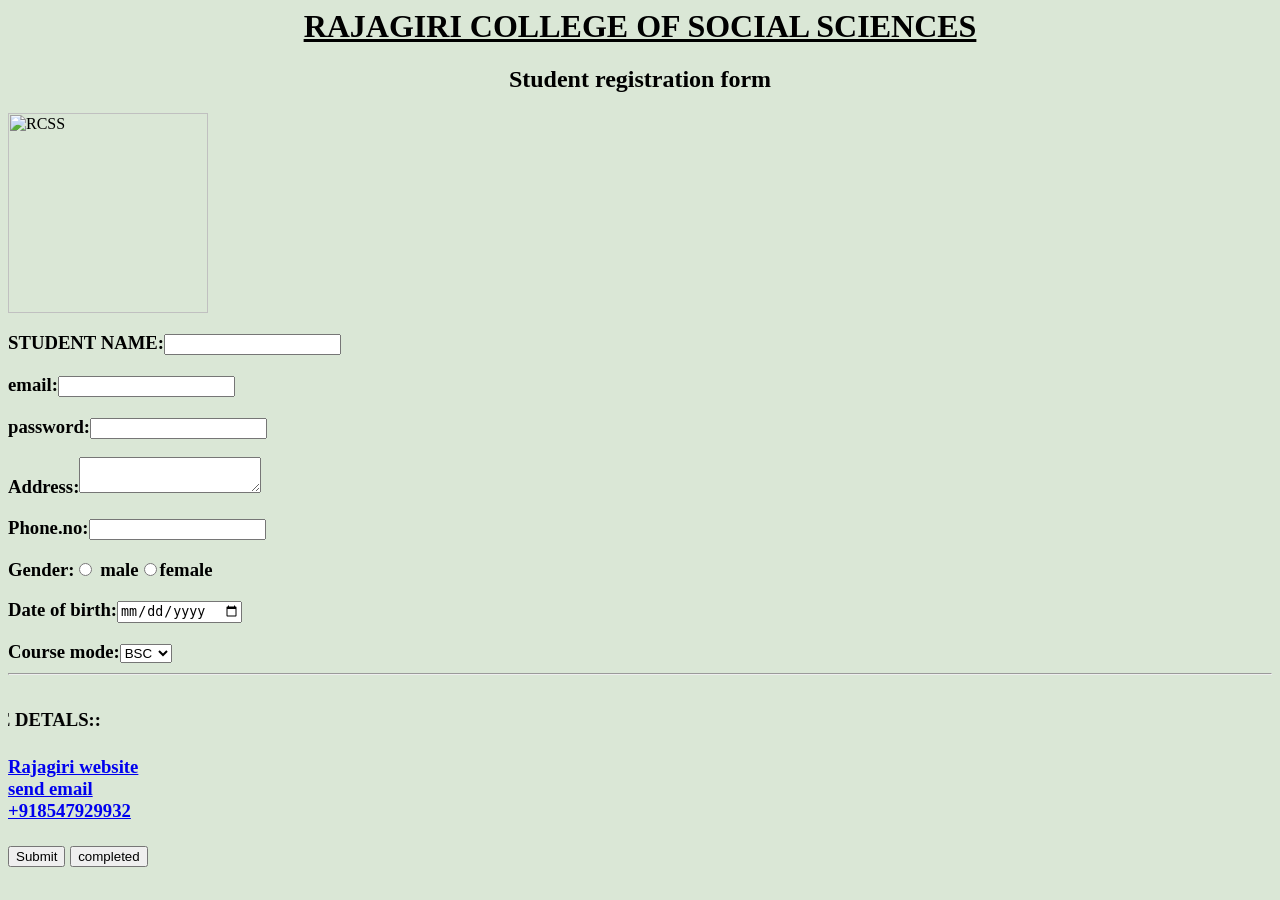
==== index.html @ 429eff17 "Update and rename regestration.html to index.html" ====
<html>
<head>
<title>Registration form</title>
<link rel="stylesheet" href="reg.css">
<script>alert("you are registering for rajagiri. press ok to continue")
   function myfunction(){
         alert("you have completed the form");}
</script>
</head>
<body style="background-color:#dae7d6;">
<h1><u><center>RAJAGIRI COLLEGE OF SOCIAL SCIENCES</u></h1>
<h2><center>Student registration form</h2>
<img src="logo-25.webp"alt="RCSS" width="200" height="200"> 

<h3>STUDENT NAME:<input type="text"></h3>
<h3>email:<input type="email"></h3>
<h3>password:<input type="password"></h3>
<h3>Address:<textarea></textarea></h3>
<h3>Phone.no:<input type="number"></h3>
<h3>Gender:<input type="radio" name="gender" value="male"> male<input type="radio" name="gender" value="female">female
<h3>Date of birth:<input type="date"></h3>
<h3>Course mode:<select name="course" id="course">
  <option value="BSC">BSC</option>
  <option value="MSC">MSC</option>
  <option value="PHD">PHD</option>
</select><hr>
<marquee direction="right" loop=""><h4>::FOR MORE DETALS::</h4></marquee>
<a href="https://rajagiri.edu/" target="_blank">Rajagiri website</a><br>
<a href="mailto:college@rajagiri.org">send email</a><br>
<a href="office tel:+918547929932">+918547929932</a><br><br>
<input type="submit">
<button onclick="myfunction()">completed</button>
</body>
</html>
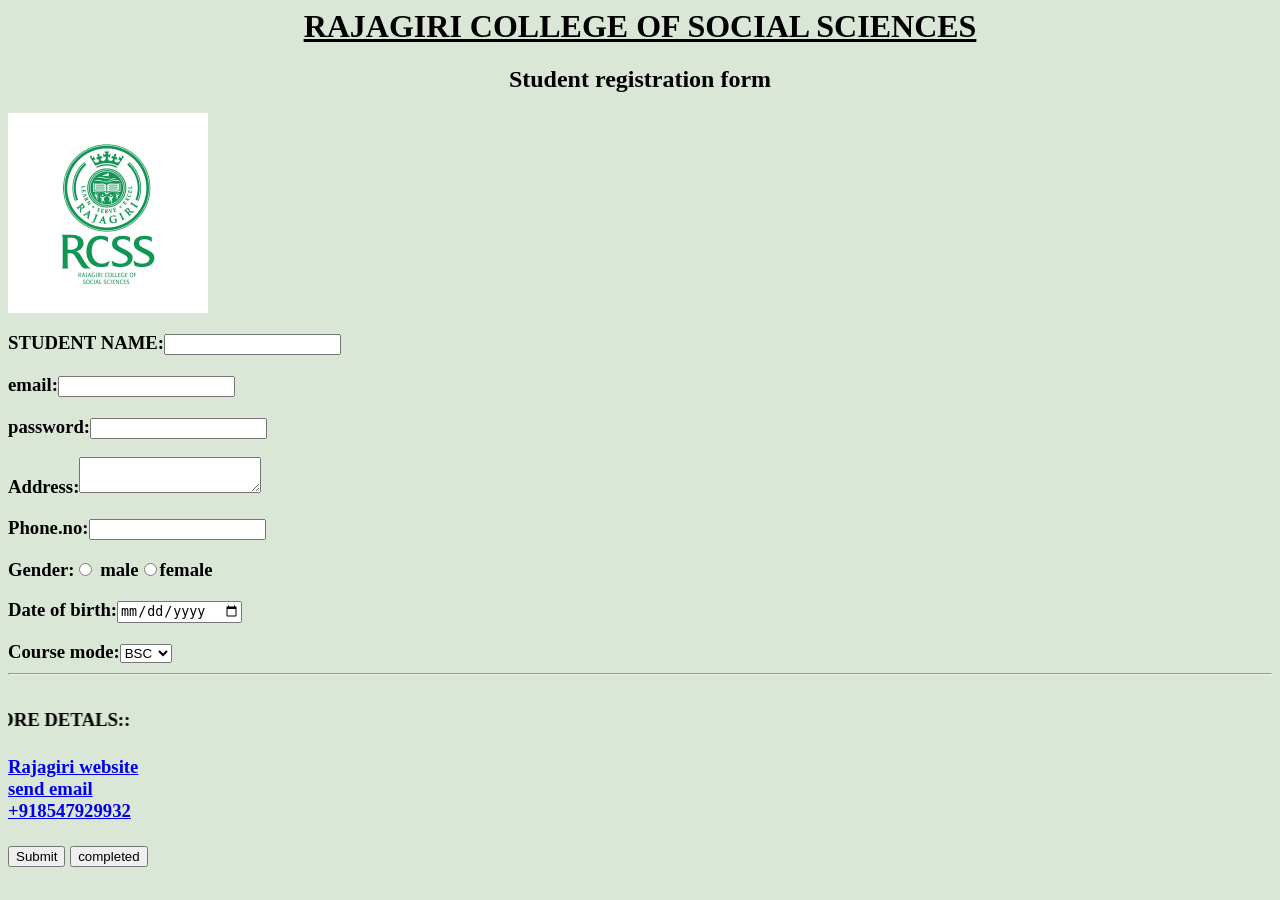
==== commit e6632790: "Update index.html" ====
--- a/index.html
+++ b/index.html
@@ -6,6 +6,11 @@
    function myfunction(){
          alert("you have completed the form");}
 </script>
+<style>
+body {
+  background-image: url('rcss.jpg');
+}
+</style>
 </head>
 <body style="background-color:#dae7d6;">
 <h1><u><center>RAJAGIRI COLLEGE OF SOCIAL SCIENCES</u></h1>
--- a/reg.css
+++ b/reg.css
@@ -0,0 +1,5 @@
+body {background-color:#dae7d6;
+     animation-name:example;
+     animation-duration:4s;
+     animation-iteration-count:infinite;}
+@keyframes example { from{background-color:#007720;} to{background-color:#ffa500;}}
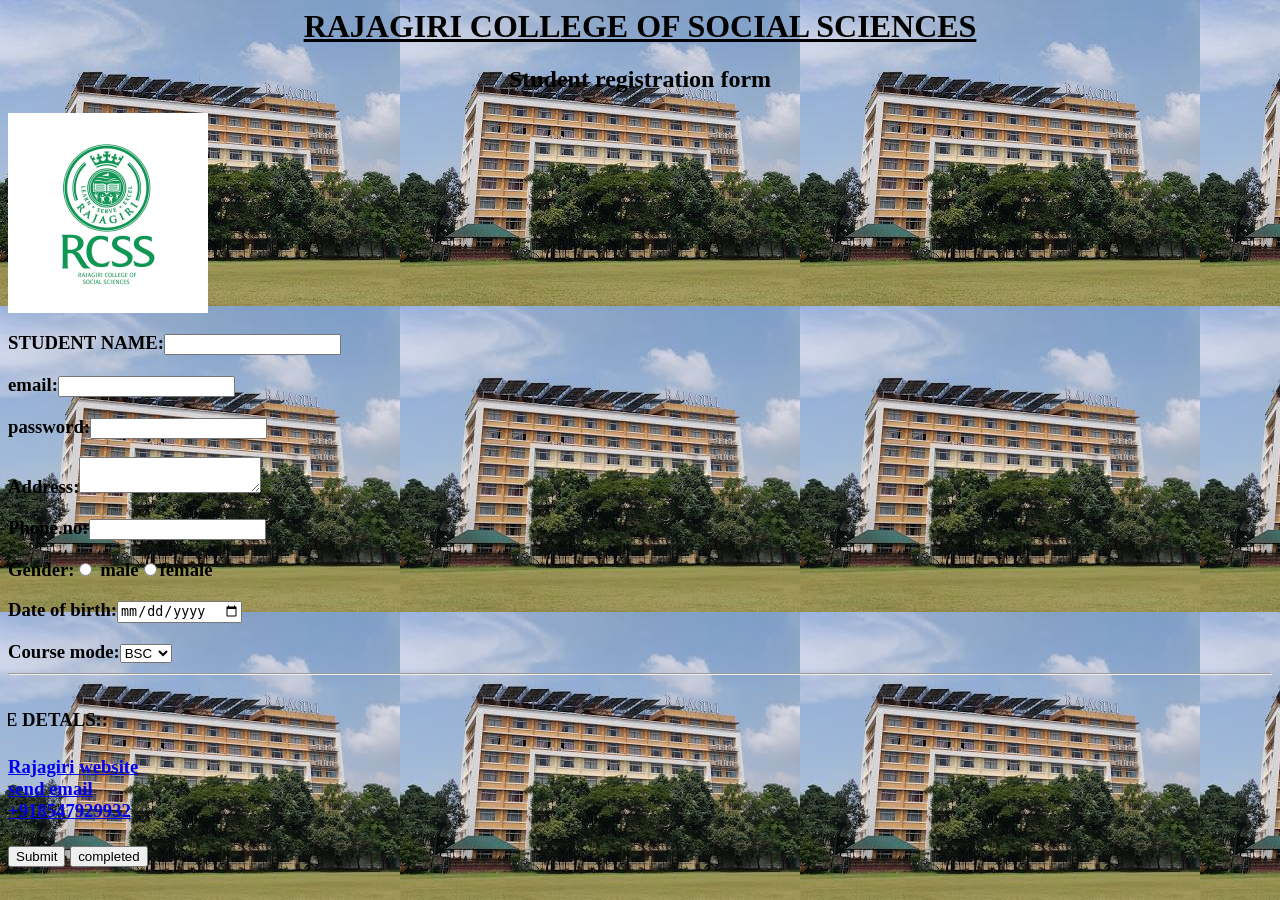
==== commit 13ee04ef: "Update index.html" ====
--- a/index.html
+++ b/index.html
@@ -8,11 +8,11 @@
 </script>
 <style>
 body {
-  background-image: url('rcss.jpg');
+  background-image: url('RCSS.jpg');
 }
 </style>
 </head>
-<body style="background-color:#dae7d6;">
+
 <h1><u><center>RAJAGIRI COLLEGE OF SOCIAL SCIENCES</u></h1>
 <h2><center>Student registration form</h2>
 <img src="logo-25.webp"alt="RCSS" width="200" height="200"> 
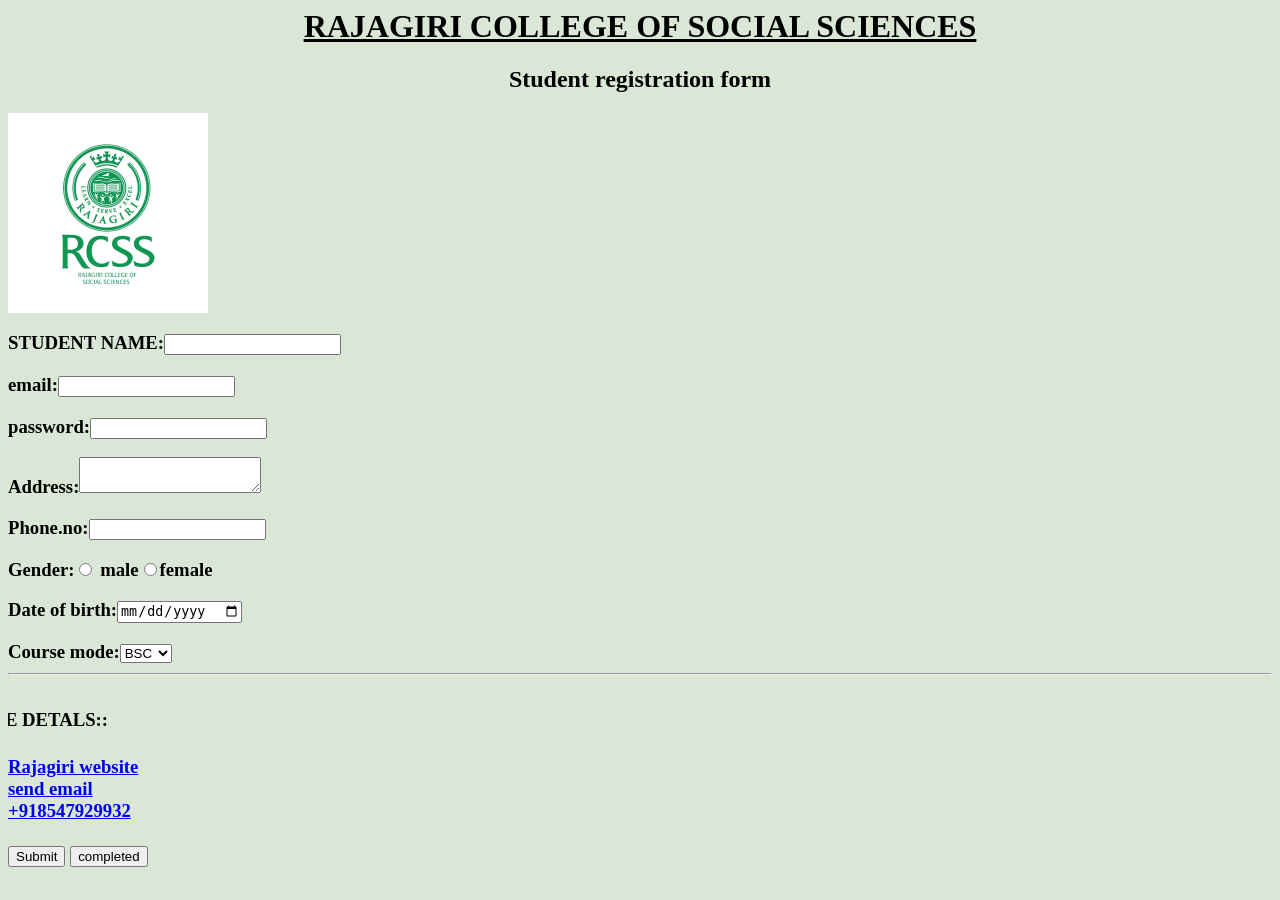
==== commit 9876b1d3: "Update index.html" ====
--- a/index.html
+++ b/index.html
@@ -6,11 +6,6 @@
    function myfunction(){
          alert("you have completed the form");}
 </script>
-<style>
-body {
-  background-image: url('RCSS.jpg');
-}
-</style>
 </head>
 
 <h1><u><center>RAJAGIRI COLLEGE OF SOCIAL SCIENCES</u></h1>
